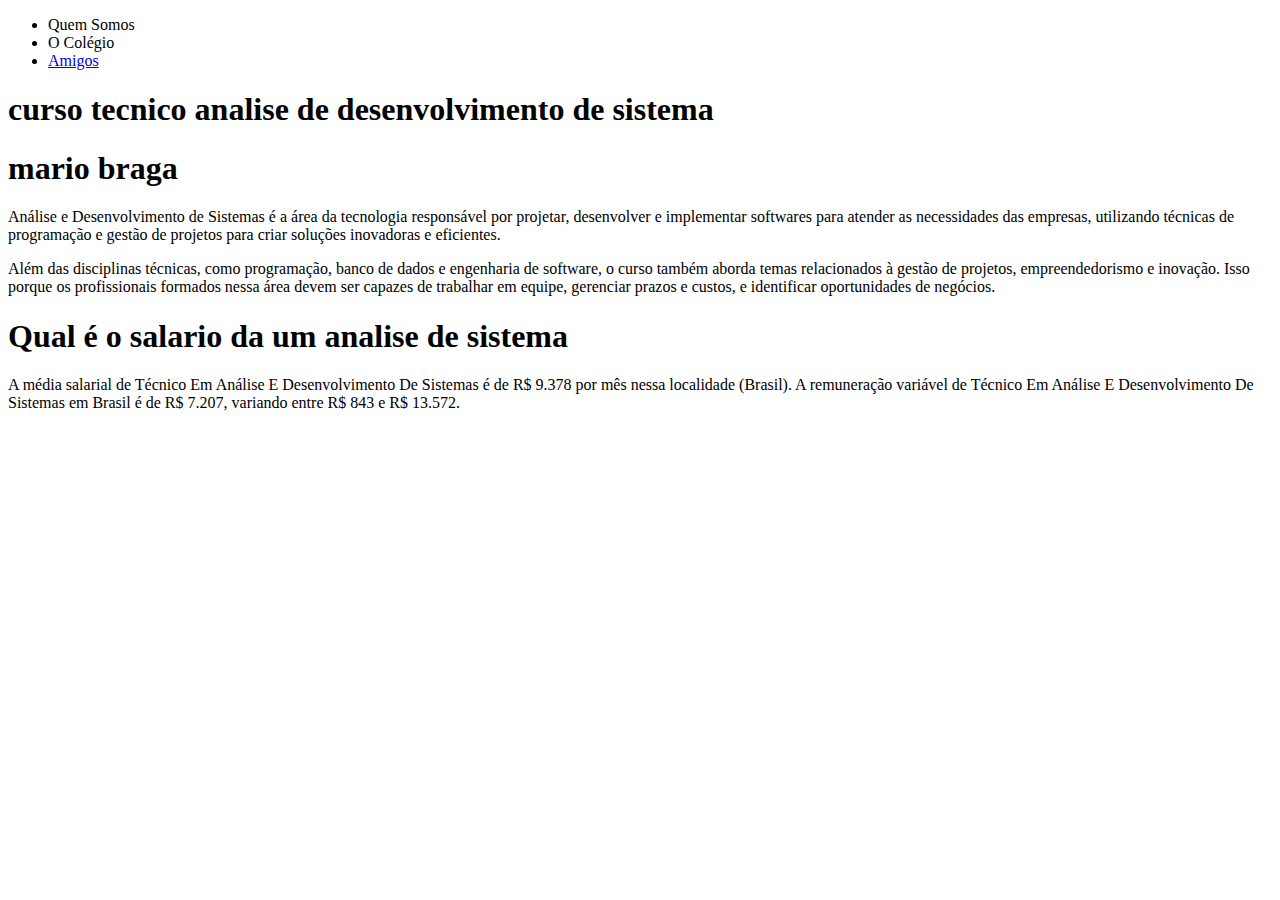
==== amigos.html @ ce8e065a "lowfdhgt" ====
<!DOCTYPE html>
<html lang="en">
<head>
    <meta charset="UTF-8">
    <meta name="viewport" content="width=
, initial-scale=1.0">
    <title>Document</title>
</head>
<body>
    

    <header>
        <ul>
            <li>Quem Somos</li>
            <li>O Colégio</li>
            <li><a href="amigos.html">Amigos</a></li>
        </ul>
    </header>

<h1> curso tecnico analise de desenvolvimento de sistema </h1>
<h1> mario braga </h1>

<p>   Análise e Desenvolvimento de Sistemas é a área da tecnologia responsável por projetar, desenvolver e implementar softwares para atender as necessidades das empresas, utilizando técnicas de programação e gestão de projetos para criar soluções inovadoras e eficientes.

</p>


<p>Além das disciplinas técnicas, como programação, banco de dados e engenharia de software, o curso também aborda temas relacionados à gestão de projetos, empreendedorismo e inovação. Isso porque os profissionais formados nessa área devem ser capazes de trabalhar em equipe, gerenciar prazos e custos, e identificar oportunidades de negócios. </p>
<h1>  Qual é o salario da um analise de sistema    </h1>
<p>     
    A média salarial de Técnico Em Análise E Desenvolvimento De Sistemas é de R$ 9.378 por mês nessa localidade (Brasil). A remuneração variável de Técnico Em Análise E Desenvolvimento De Sistemas em Brasil é de R$ 7.207, variando entre R$ 843 e R$ 13.572.        </p>







    
</body>
</html>
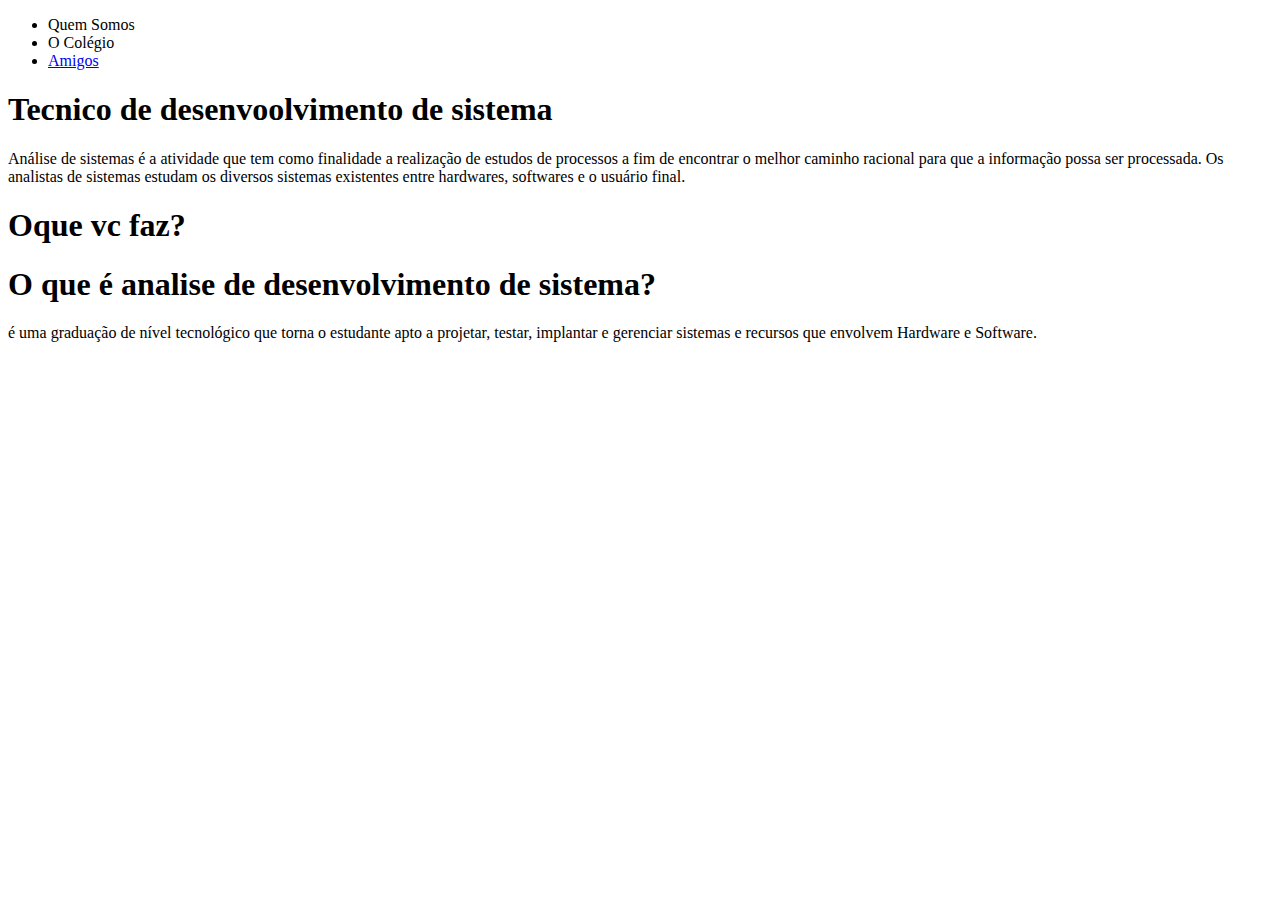
==== commit 1c371717: "g" ====
--- a/amigos.html
+++ b/amigos.html
@@ -2,13 +2,11 @@
 <html lang="en">
 <head>
     <meta charset="UTF-8">
-    <meta name="viewport" content="width=
-, initial-scale=1.0">
+    <meta http-equiv="X-UA-Compatible" content="IE=edge">
+    <meta name="viewport" content="width=device-width, initial-scale=1.0">
     <title>Document</title>
 </head>
 <body>
-    
-
     <header>
         <ul>
             <li>Quem Somos</li>
@@ -16,26 +14,14 @@
             <li><a href="amigos.html">Amigos</a></li>
         </ul>
     </header>
+    <h1> Tecnico de desenvoolvimento de sistema </h1>
+   <p>Análise de sistemas é a atividade que tem como finalidade a realização de estudos de processos a fim de encontrar o melhor caminho racional para que a informação possa ser processada. Os analistas de sistemas estudam os diversos sistemas existentes entre hardwares, softwares e o usuário final.</p>
 
-<h1> curso tecnico analise de desenvolvimento de sistema </h1>
-<h1> mario braga </h1>
-
-<p>   Análise e Desenvolvimento de Sistemas é a área da tecnologia responsável por projetar, desenvolver e implementar softwares para atender as necessidades das empresas, utilizando técnicas de programação e gestão de projetos para criar soluções inovadoras e eficientes.
-
-</p>
+   <h1> Oque vc faz? </h1>
+<p>    </p>
 
 
-<p>Além das disciplinas técnicas, como programação, banco de dados e engenharia de software, o curso também aborda temas relacionados à gestão de projetos, empreendedorismo e inovação. Isso porque os profissionais formados nessa área devem ser capazes de trabalhar em equipe, gerenciar prazos e custos, e identificar oportunidades de negócios. </p>
-<h1>  Qual é o salario da um analise de sistema    </h1>
-<p>     
-    A média salarial de Técnico Em Análise E Desenvolvimento De Sistemas é de R$ 9.378 por mês nessa localidade (Brasil). A remuneração variável de Técnico Em Análise E Desenvolvimento De Sistemas em Brasil é de R$ 7.207, variando entre R$ 843 e R$ 13.572.        </p>
+<h1> O que é analise de desenvolvimento de sistema?  </h1>
+<p> é uma graduação de nível tecnológico que torna o estudante apto a projetar, testar, implantar e gerenciar sistemas e recursos que envolvem Hardware e Software. </p>
 
 
-
-
-
-
-
-    
-</body>
-</html>